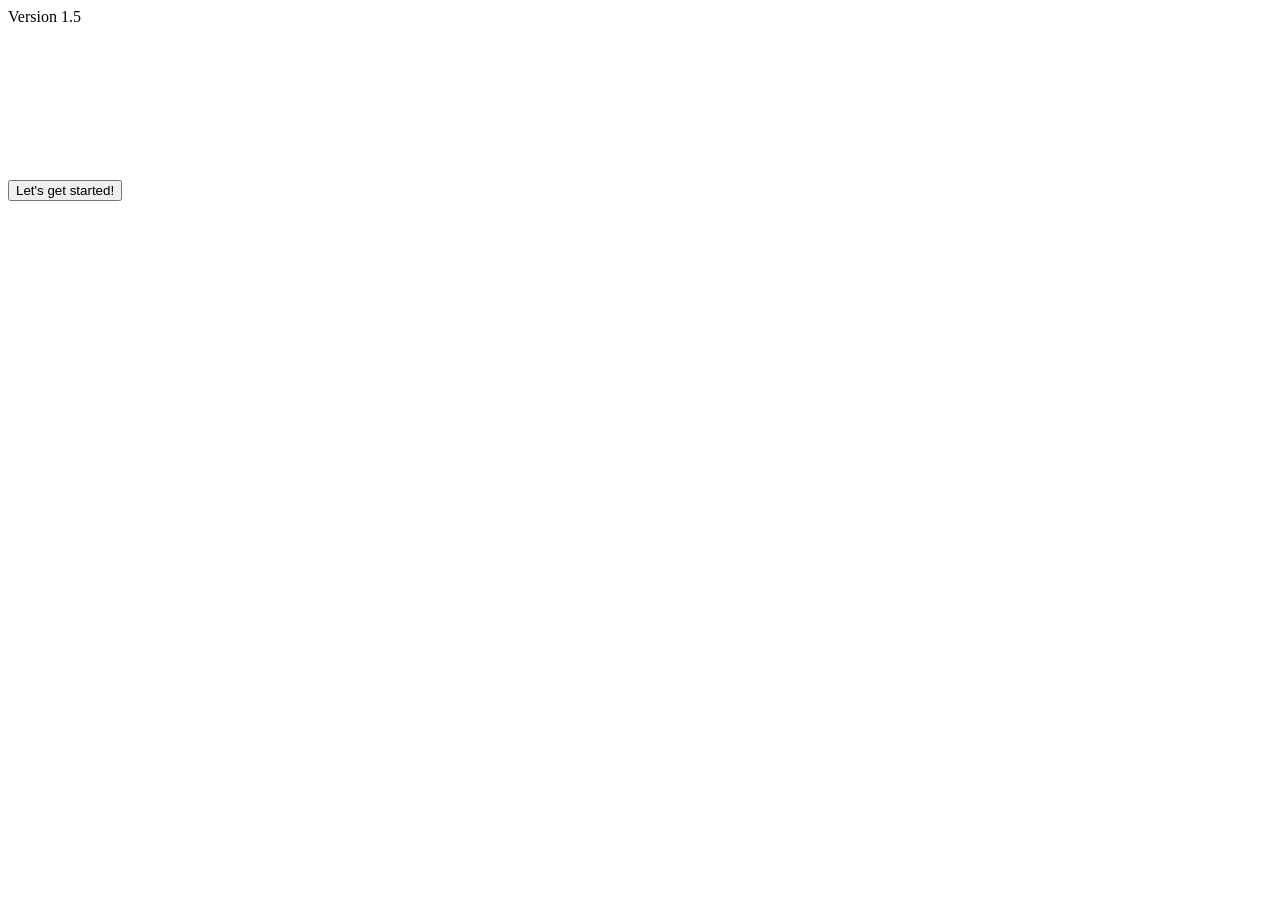
==== index.html @ 325060c9 "Move index.html to root for GitHub Pages" ====
<!DOCTYPE html>
<html lang="en">
<head>
    <meta charset="UTF-8">
    <meta name="viewport" content="width=device-width, initial-scale=1.0">
    <title>Box Breathing</title>
    <link rel="stylesheet" href="style.css">
</head>
<body>
    <div class="version">Version 1.5</div>
    <div class="video-container">
        <video autoplay muted loop id="bg-video">
            <source src="../assets/video/Serene-river-mountains.mp4" type="video/mp4">
        </video>
    </div>
    <div id="landing-page" class="page">
        <button id="start-btn">Let's get started!</button>
    </div>
    <div id="config-page" class="page" style="display: none;">
        <div class="config-panel">
            <div class="slider-container">
                <label for="pace-slider">Pace: <span id="pace-value">5</span>s</label>
                <input type="range" id="pace-slider" min="3" max="7" value="5">
            </div>
            <div class="duration-container">
                <button class="duration-btn" data-duration="120">2 min</button>
                <button class="duration-btn" data-duration="300">5 min</button>
                <button class="duration-btn" data-duration="420">7 min</button>
                <button class="duration-btn" data-duration="600">10 min</button>
                <button class="duration-btn" data-duration="900">15 min</button>
            </div>
            <div class="music-container">
                <button class="music-btn" data-music="none">No Music</button>
                <button class="music-btn" data-music="gentle-piano">Gentle Piano</button>
                <button class="music-btn" data-music="river-sounds">Serene River</button>
                <button class="music-btn" data-music="ambient-chimes">Ambient Chimes</button>
            </div>
            <div class="instructions-container">
                <label for="instructions-toggle">Spoken Instructions:</label>
                <input type="checkbox" id="instructions-toggle">
            </div>
            <button id="start-breathing-btn">Start</button>
        </div>
    </div>
    <div id="breathing-page" class="page" style="display: none;">
        <div class="timer">Time Remaining: <span id="time-remaining"></span></div>
        <div class="breathing-square">
            <div class="border top"></div>
            <div class="border right"></div>
            <div class="border bottom"></div>
            <div class="border left"></div>
            <div class="pacer-dot"></div>
            <div class="phase-countdown"></div>
            <div class="phase-text"></div>
        </div>
        <div class="controls">
            <button id="pause-btn">Pause</button>
            <button id="stop-btn">Stop</button>
            <button id="toggle-instructions-btn">Mute Instructions</button>
        </div>
    </div>
    <div id="completion-page" class="page" style="display: none;">
        <div class="completion-message">
            <h2>Good job!</h2>
            <p>You treated yourself well today! Don’t forget to come back tomorrow.</p>
            <button id="repeat-btn">Repeat with same settings</button>
            <button id="main-menu-btn">Return to main menu</button>
        </div>
    </div>
    <script src="script.js"></script>
</body>
</html>
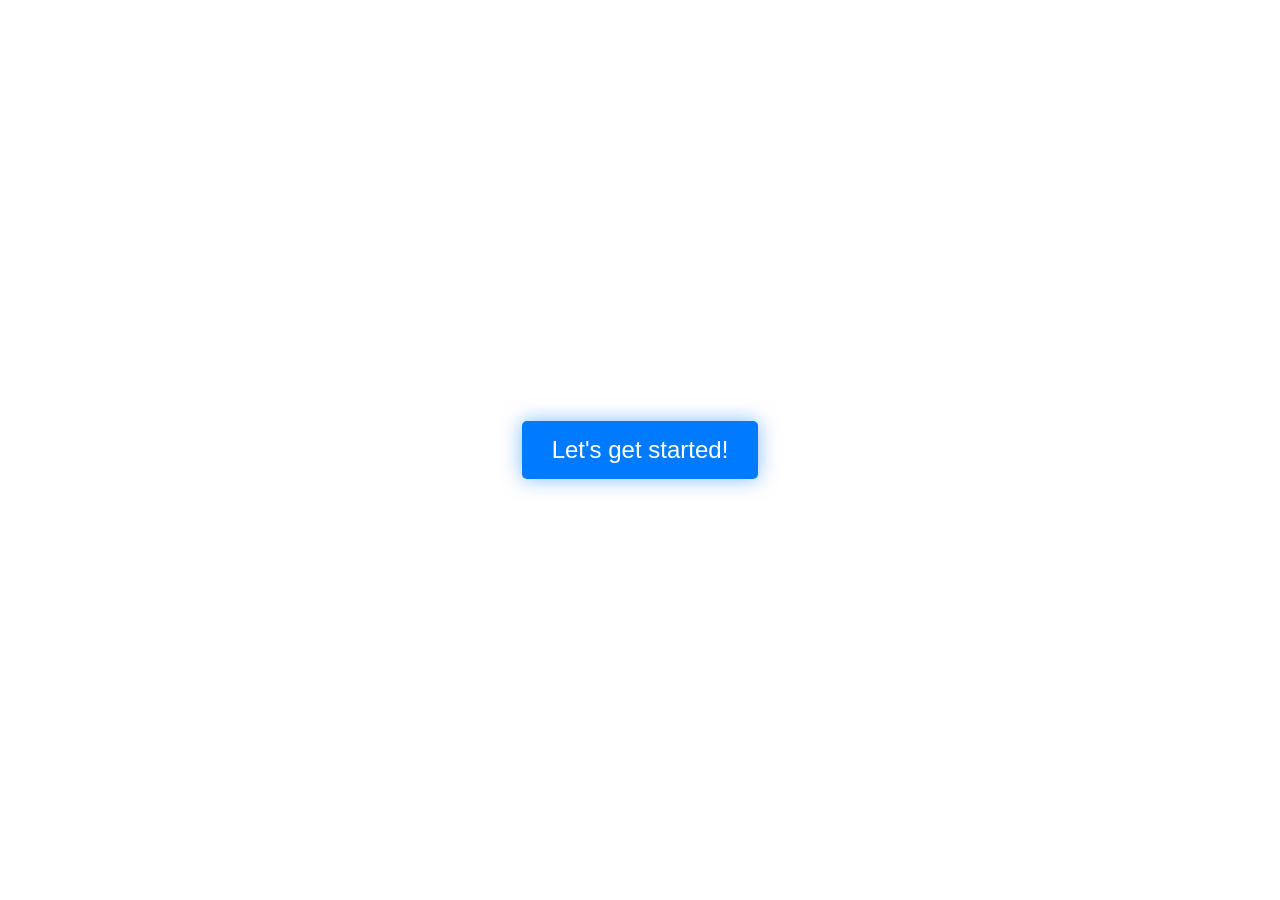
==== commit 9839f5bb: "after cursor auto AI model cleanup" ====
--- a/index.html
+++ b/index.html
@@ -10,7 +10,7 @@
     <div class="version">Version 1.5</div>
     <div class="video-container">
         <video autoplay muted loop id="bg-video">
-            <source src="../assets/video/Serene-river-mountains.mp4" type="video/mp4">
+            <source src="./assets/video/Serene-river-mountains.mp4" type="video/mp4">
         </video>
     </div>
     <div id="landing-page" class="page">
--- a/style.css
+++ b/style.css
@@ -0,0 +1,301 @@
+body, html {
+    margin: 0;
+    padding: 0;
+    height: 100%;
+    overflow: hidden;
+    font-family: sans-serif;
+}
+
+.video-container {
+    position: fixed;
+    top: 0;
+    left: 0;
+    width: 100%;
+    height: 100%;
+    z-index: -1;
+}
+
+#bg-video {
+    width: 100%;
+    height: 100%;
+    object-fit: cover;
+}
+
+.page {
+    display: flex;
+    justify-content: center;
+    align-items: center;
+    height: 100%;
+}
+
+#start-btn {
+    padding: 15px 30px;
+    font-size: 24px;
+    color: white;
+    background-color: #007bff;
+    border: none;
+    border-radius: 5px;
+    cursor: pointer;
+    transition: transform 0.2s, box-shadow 0.2s;
+    box-shadow: 0 0 20px rgba(0, 123, 255, 0.5);
+    animation: pulse 2s infinite;
+}
+
+#start-btn:hover {
+    transform: scale(1.1);
+    box-shadow: 0 0 30px rgba(0, 123, 255, 0.8);
+}
+
+@keyframes pulse {
+    0% {
+        box-shadow: 0 0 20px rgba(0, 123, 255, 0.5);
+    }
+    50% {
+        box-shadow: 0 0 30px rgba(0, 123, 255, 0.8);
+    }
+    100% {
+        box-shadow: 0 0 20px rgba(0, 123, 255, 0.5);
+    }
+}
+
+.config-panel {
+    background-color: rgba(255, 255, 255, 0.8);
+    padding: 40px;
+    border-radius: 10px;
+    text-align: center;
+    width: 50%;
+    max-width: 600px;
+    min-width: 320px;
+}
+
+.version {
+    position: fixed;
+    top: 10px;
+    left: 10px;
+    color: white;
+    font-size: 16px;
+    z-index: 100;
+}
+
+.slider-container, .duration-container, .music-container {
+    margin-bottom: 20px;
+}
+
+.duration-btn, .music-btn {
+    padding: 10px 20px;
+    margin: 5px;
+    border: 1px solid #007bff;
+    background-color: white;
+    color: #007bff;
+    cursor: pointer;
+    transition: transform 0.2s, background-color 0.2s, color 0.2s;
+}
+
+.duration-btn:hover, .music-btn:hover {
+    transform: scale(1.1);
+}
+
+.duration-btn.selected, .music-btn.selected {
+    background-color: #007bff;
+    color: white;
+}
+
+#start-breathing-btn {
+    padding: 15px 30px;
+    font-size: 24px;
+    color: white;
+    background-color: #28a745;
+    border: none;
+    border-radius: 5px;
+    cursor: pointer;
+    transition: transform 0.2s;
+}
+
+#start-breathing-btn:hover {
+    transform: scale(1.1);
+}
+
+.timer {
+    position: absolute;
+    top: 40px;
+    left: 20px;
+    color: #ffab40;
+    font-weight: bold;
+    font-size: 24px;
+}
+
+.breathing-square {
+    width: 300px;
+    height: 300px;
+    position: relative;
+    max-width: 80vw;
+    max-height: 80vw;
+}
+
+.border {
+    position: absolute;
+    background-color: white;
+    opacity: 0.2;
+    transition: opacity 0.5s;
+}
+
+.border.top, .border.bottom {
+    width: 100%;
+    height: 5px;
+}
+
+.border.left, .border.right {
+    width: 5px;
+    height: 100%;
+}
+
+.border.top { top: 0; left: 0; }
+.border.right { top: 0; right: 0; }
+.border.bottom { bottom: 0; left: 0; }
+.border.left { top: 0; left: 0; }
+
+.pacer-dot {
+    width: 20px;
+    height: 20px;
+    background-color: #007bff;
+    border-radius: 50%;
+    position: absolute;
+    top: 0; /* Aligns to the top-left for transform origin */
+    left: 0;
+    box-shadow: 0 0 20px #007bff, 0 0 30px #007bff;
+    animation: pulse 2s infinite;
+}
+
+.comet-trail {
+    position: absolute;
+    top: 0;
+    left: 0;
+    width: 18px;
+    height: 18px;
+    background-color: #0056b3; /* Darker blue */
+    border-radius: 50%;
+    transition: opacity 0.5s;
+}
+
+.phase-countdown {
+    color: white;
+    font-size: 24px;
+    position: absolute;
+    top: 40%;
+    left: 50%;
+    transform: translate(-50%, -50%);
+}
+
+.phase-text {
+    color: white;
+    font-size: 36px;
+    position: absolute;
+    top: 50%;
+    left: 50%;
+    transform: translate(-50%, -50%);
+}
+
+.controls {
+    position: absolute;
+    bottom: 20px;
+    right: 20px;
+}
+
+.controls button {
+    padding: 10px 20px;
+    margin: 5px;
+    border: 2px solid #ffab40;
+    background-color: white;
+    color: #ffab40;
+    cursor: pointer;
+    transition: transform 0.2s;
+}
+
+.controls button:hover {
+    transform: scale(1.1);
+}
+
+.completion-message {
+    text-align: center;
+    color: white;
+}
+
+.completion-message button {
+    padding: 10px 20px;
+    margin: 10px;
+    border: 1px solid white;
+    background-color: transparent;
+    color: white;
+    cursor: pointer;
+    transition: transform 0.2s;
+}
+
+.completion-message button:hover {
+    transform: scale(1.1);
+}
+
+/* Mobile responsiveness */
+@media (max-width: 768px) {
+    .config-panel {
+        width: 90%;
+        padding: 20px;
+        margin: 10px;
+    }
+    
+    .breathing-square {
+        width: 250px;
+        height: 250px;
+    }
+    
+    .timer {
+        font-size: 18px;
+        top: 20px;
+        left: 10px;
+    }
+    
+    .phase-text {
+        font-size: 28px;
+    }
+    
+    .phase-countdown {
+        font-size: 20px;
+    }
+    
+    .controls {
+        bottom: 10px;
+        right: 10px;
+    }
+    
+    .controls button {
+        padding: 8px 16px;
+        font-size: 14px;
+    }
+    
+    .duration-btn, .music-btn {
+        padding: 8px 16px;
+        margin: 3px;
+        font-size: 14px;
+    }
+    
+    #start-btn, #start-breathing-btn {
+        font-size: 20px;
+        padding: 12px 24px;
+    }
+}
+
+@media (max-width: 480px) {
+    .breathing-square {
+        width: 200px;
+        height: 200px;
+    }
+    
+    .config-panel {
+        padding: 15px;
+    }
+    
+    .duration-btn, .music-btn {
+        display: block;
+        width: 100%;
+        margin: 5px 0;
+    }
+}
